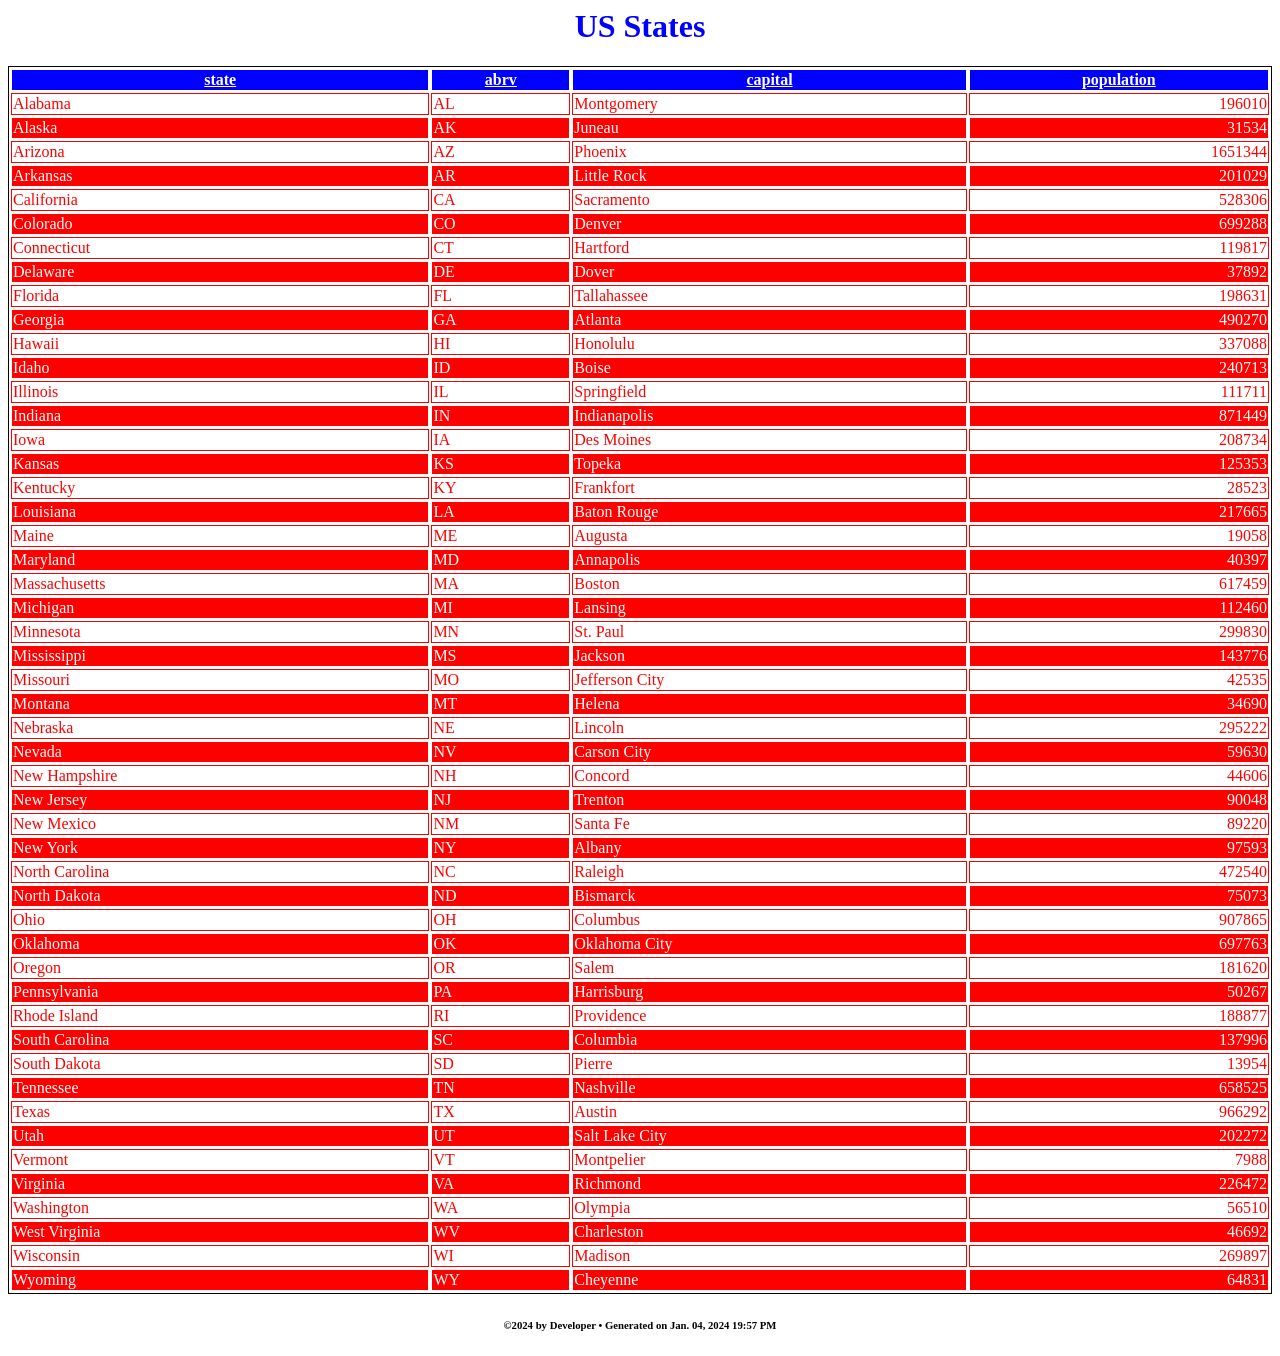
==== Lecture3/assignment3.html @ ad825a74 "LEcture 1 notes" ====
<html><head><meta name="description" content="OutputUtil developed by LT. Executed by /home/o/PycharmProjects/CS355/Lecture3">
<style>body {
    background-color: white;
    font-family: "Times New Roman", "Times", serif;
}
h1 {
    color: blue;
    text-align: center;
}
h3 {
    color: blue;
}
.vericaltext {
 writing-mode: vertical-lr;
 text-orientation: upright;
}

table, th, td {
    border: 1px solid;
    text-align: center;
    vertical-align: top
}
th > a {
    color: white;
}
th {
    background-color: blue;
    color: white;
}
tr:nth-child(even) {
    background-color: white;
    color: red;
}
tr:nth-child(odd) {
    background-color: red;
    color: white;
}</style>
<script>
function sortTable(tableId, colNum, colType) {
  var table, rows, switching, i, x, y, shouldSwitch, dir, switchCount = 0;
  table = document.getElementById(tableId);
  switching = true;
  dir = "asc";
  while (switching) {
    switching = false;
    rows = table.rows;
    for (i = 1; i < (rows.length - 1); i++) {
      shouldSwitch = false;
      x = rows[i].getElementsByTagName("td")[colNum];
      y = rows[i + 1].getElementsByTagName("td")[colNum];
      if (colType == 'N') { 
        if (((dir == "asc") && (Number(x.innerHTML) > Number(y.innerHTML))) ||
            ((dir == "desc") && (Number(x.innerHTML) < Number(y.innerHTML)))) {
          shouldSwitch = true;
          break;
        }
      } else {
        if (((dir == "asc") && (x.innerHTML.toLowerCase() > y.innerHTML.toLowerCase())) ||
            ((dir == "desc") && (x.innerHTML.toLowerCase() < y.innerHTML.toLowerCase()))) {
          shouldSwitch = true;
          break;
        }
      }
    }
    if (shouldSwitch) {
      rows[i].parentNode.insertBefore(rows[i + 1], rows[i]);
      switching = true;
      switchCount ++;
    } else {
     if (switchCount == 0 && dir == "asc") {
        dir = "desc";
        switching = true;
      }
    }
  }
}
</script>
</head>
<body><h1>US States</h1>
<table id="table-449" style="width:100%"><th><a href="javascript:sortTable('table-449', 0, 'S')"">state</a>
</th>
<th><a href="javascript:sortTable('table-449', 1, 'S')"">abrv</a>
</th>
<th><a href="javascript:sortTable('table-449', 2, 'S')"">capital</a>
</th>
<th><a href="javascript:sortTable('table-449', 3, 'N')"">population</a>
</th>
<tr><td style="text-align:left;">Alabama</td>
<td style="text-align:left;">AL</td>
<td style="text-align:left;">Montgomery</td>
<td style="text-align:right;">196010</td>
</tr>
<tr><td style="text-align:left;">Alaska</td>
<td style="text-align:left;">AK</td>
<td style="text-align:left;">Juneau</td>
<td style="text-align:right;">31534</td>
</tr>
<tr><td style="text-align:left;">Arizona</td>
<td style="text-align:left;">AZ</td>
<td style="text-align:left;">Phoenix</td>
<td style="text-align:right;">1651344</td>
</tr>
<tr><td style="text-align:left;">Arkansas</td>
<td style="text-align:left;">AR</td>
<td style="text-align:left;">Little Rock</td>
<td style="text-align:right;">201029</td>
</tr>
<tr><td style="text-align:left;">California</td>
<td style="text-align:left;">CA</td>
<td style="text-align:left;">Sacramento</td>
<td style="text-align:right;">528306</td>
</tr>
<tr><td style="text-align:left;">Colorado</td>
<td style="text-align:left;">CO</td>
<td style="text-align:left;">Denver</td>
<td style="text-align:right;">699288</td>
</tr>
<tr><td style="text-align:left;">Connecticut</td>
<td style="text-align:left;">CT</td>
<td style="text-align:left;">Hartford</td>
<td style="text-align:right;">119817</td>
</tr>
<tr><td style="text-align:left;">Delaware</td>
<td style="text-align:left;">DE</td>
<td style="text-align:left;">Dover</td>
<td style="text-align:right;">37892</td>
</tr>
<tr><td style="text-align:left;">Florida</td>
<td style="text-align:left;">FL</td>
<td style="text-align:left;">Tallahassee</td>
<td style="text-align:right;">198631</td>
</tr>
<tr><td style="text-align:left;">Georgia</td>
<td style="text-align:left;">GA</td>
<td style="text-align:left;">Atlanta</td>
<td style="text-align:right;">490270</td>
</tr>
<tr><td style="text-align:left;">Hawaii</td>
<td style="text-align:left;">HI</td>
<td style="text-align:left;">Honolulu</td>
<td style="text-align:right;">337088</td>
</tr>
<tr><td style="text-align:left;">Idaho</td>
<td style="text-align:left;">ID</td>
<td style="text-align:left;">Boise</td>
<td style="text-align:right;">240713</td>
</tr>
<tr><td style="text-align:left;">Illinois</td>
<td style="text-align:left;">IL</td>
<td style="text-align:left;">Springfield</td>
<td style="text-align:right;">111711</td>
</tr>
<tr><td style="text-align:left;">Indiana</td>
<td style="text-align:left;">IN</td>
<td style="text-align:left;">Indianapolis</td>
<td style="text-align:right;">871449</td>
</tr>
<tr><td style="text-align:left;">Iowa</td>
<td style="text-align:left;">IA</td>
<td style="text-align:left;">Des Moines</td>
<td style="text-align:right;">208734</td>
</tr>
<tr><td style="text-align:left;">Kansas</td>
<td style="text-align:left;">KS</td>
<td style="text-align:left;">Topeka</td>
<td style="text-align:right;">125353</td>
</tr>
<tr><td style="text-align:left;">Kentucky</td>
<td style="text-align:left;">KY</td>
<td style="text-align:left;">Frankfort</td>
<td style="text-align:right;">28523</td>
</tr>
<tr><td style="text-align:left;">Louisiana</td>
<td style="text-align:left;">LA</td>
<td style="text-align:left;">Baton Rouge</td>
<td style="text-align:right;">217665</td>
</tr>
<tr><td style="text-align:left;">Maine</td>
<td style="text-align:left;">ME</td>
<td style="text-align:left;">Augusta</td>
<td style="text-align:right;">19058</td>
</tr>
<tr><td style="text-align:left;">Maryland</td>
<td style="text-align:left;">MD</td>
<td style="text-align:left;">Annapolis</td>
<td style="text-align:right;">40397</td>
</tr>
<tr><td style="text-align:left;">Massachusetts</td>
<td style="text-align:left;">MA</td>
<td style="text-align:left;">Boston</td>
<td style="text-align:right;">617459</td>
</tr>
<tr><td style="text-align:left;">Michigan</td>
<td style="text-align:left;">MI</td>
<td style="text-align:left;">Lansing</td>
<td style="text-align:right;">112460</td>
</tr>
<tr><td style="text-align:left;">Minnesota</td>
<td style="text-align:left;">MN</td>
<td style="text-align:left;">St. Paul</td>
<td style="text-align:right;">299830</td>
</tr>
<tr><td style="text-align:left;">Mississippi</td>
<td style="text-align:left;">MS</td>
<td style="text-align:left;">Jackson</td>
<td style="text-align:right;">143776</td>
</tr>
<tr><td style="text-align:left;">Missouri</td>
<td style="text-align:left;">MO</td>
<td style="text-align:left;">Jefferson City</td>
<td style="text-align:right;">42535</td>
</tr>
<tr><td style="text-align:left;">Montana</td>
<td style="text-align:left;">MT</td>
<td style="text-align:left;">Helena</td>
<td style="text-align:right;">34690</td>
</tr>
<tr><td style="text-align:left;">Nebraska</td>
<td style="text-align:left;">NE</td>
<td style="text-align:left;">Lincoln</td>
<td style="text-align:right;">295222</td>
</tr>
<tr><td style="text-align:left;">Nevada</td>
<td style="text-align:left;">NV</td>
<td style="text-align:left;">Carson City</td>
<td style="text-align:right;">59630</td>
</tr>
<tr><td style="text-align:left;">New Hampshire</td>
<td style="text-align:left;">NH</td>
<td style="text-align:left;">Concord</td>
<td style="text-align:right;">44606</td>
</tr>
<tr><td style="text-align:left;">New Jersey</td>
<td style="text-align:left;">NJ</td>
<td style="text-align:left;">Trenton</td>
<td style="text-align:right;">90048</td>
</tr>
<tr><td style="text-align:left;">New Mexico</td>
<td style="text-align:left;">NM</td>
<td style="text-align:left;">Santa Fe</td>
<td style="text-align:right;">89220</td>
</tr>
<tr><td style="text-align:left;">New York</td>
<td style="text-align:left;">NY</td>
<td style="text-align:left;">Albany</td>
<td style="text-align:right;">97593</td>
</tr>
<tr><td style="text-align:left;">North Carolina</td>
<td style="text-align:left;">NC</td>
<td style="text-align:left;">Raleigh</td>
<td style="text-align:right;">472540</td>
</tr>
<tr><td style="text-align:left;">North Dakota</td>
<td style="text-align:left;">ND</td>
<td style="text-align:left;">Bismarck</td>
<td style="text-align:right;">75073</td>
</tr>
<tr><td style="text-align:left;">Ohio</td>
<td style="text-align:left;">OH</td>
<td style="text-align:left;">Columbus</td>
<td style="text-align:right;">907865</td>
</tr>
<tr><td style="text-align:left;">Oklahoma</td>
<td style="text-align:left;">OK</td>
<td style="text-align:left;">Oklahoma City</td>
<td style="text-align:right;">697763</td>
</tr>
<tr><td style="text-align:left;">Oregon</td>
<td style="text-align:left;">OR</td>
<td style="text-align:left;">Salem</td>
<td style="text-align:right;">181620</td>
</tr>
<tr><td style="text-align:left;">Pennsylvania</td>
<td style="text-align:left;">PA</td>
<td style="text-align:left;">Harrisburg</td>
<td style="text-align:right;">50267</td>
</tr>
<tr><td style="text-align:left;">Rhode Island</td>
<td style="text-align:left;">RI</td>
<td style="text-align:left;">Providence</td>
<td style="text-align:right;">188877</td>
</tr>
<tr><td style="text-align:left;">South Carolina</td>
<td style="text-align:left;">SC</td>
<td style="text-align:left;">Columbia</td>
<td style="text-align:right;">137996</td>
</tr>
<tr><td style="text-align:left;">South Dakota</td>
<td style="text-align:left;">SD</td>
<td style="text-align:left;">Pierre</td>
<td style="text-align:right;">13954</td>
</tr>
<tr><td style="text-align:left;">Tennessee</td>
<td style="text-align:left;">TN</td>
<td style="text-align:left;">Nashville</td>
<td style="text-align:right;">658525</td>
</tr>
<tr><td style="text-align:left;">Texas</td>
<td style="text-align:left;">TX</td>
<td style="text-align:left;">Austin</td>
<td style="text-align:right;">966292</td>
</tr>
<tr><td style="text-align:left;">Utah</td>
<td style="text-align:left;">UT</td>
<td style="text-align:left;">Salt Lake City</td>
<td style="text-align:right;">202272</td>
</tr>
<tr><td style="text-align:left;">Vermont</td>
<td style="text-align:left;">VT</td>
<td style="text-align:left;">Montpelier</td>
<td style="text-align:right;">7988</td>
</tr>
<tr><td style="text-align:left;">Virginia</td>
<td style="text-align:left;">VA</td>
<td style="text-align:left;">Richmond</td>
<td style="text-align:right;">226472</td>
</tr>
<tr><td style="text-align:left;">Washington</td>
<td style="text-align:left;">WA</td>
<td style="text-align:left;">Olympia</td>
<td style="text-align:right;">56510</td>
</tr>
<tr><td style="text-align:left;">West Virginia</td>
<td style="text-align:left;">WV</td>
<td style="text-align:left;">Charleston</td>
<td style="text-align:right;">46692</td>
</tr>
<tr><td style="text-align:left;">Wisconsin</td>
<td style="text-align:left;">WI</td>
<td style="text-align:left;">Madison</td>
<td style="text-align:right;">269897</td>
</tr>
<tr><td style="text-align:left;">Wyoming</td>
<td style="text-align:left;">WY</td>
<td style="text-align:left;">Cheyenne</td>
<td style="text-align:right;">64831</td>
</tr>
</table>
<center><h6>&copy;2024 by Developer • Generated on Jan. 04, 2024 19:57 PM</h6>
</center>
</body>
</html>
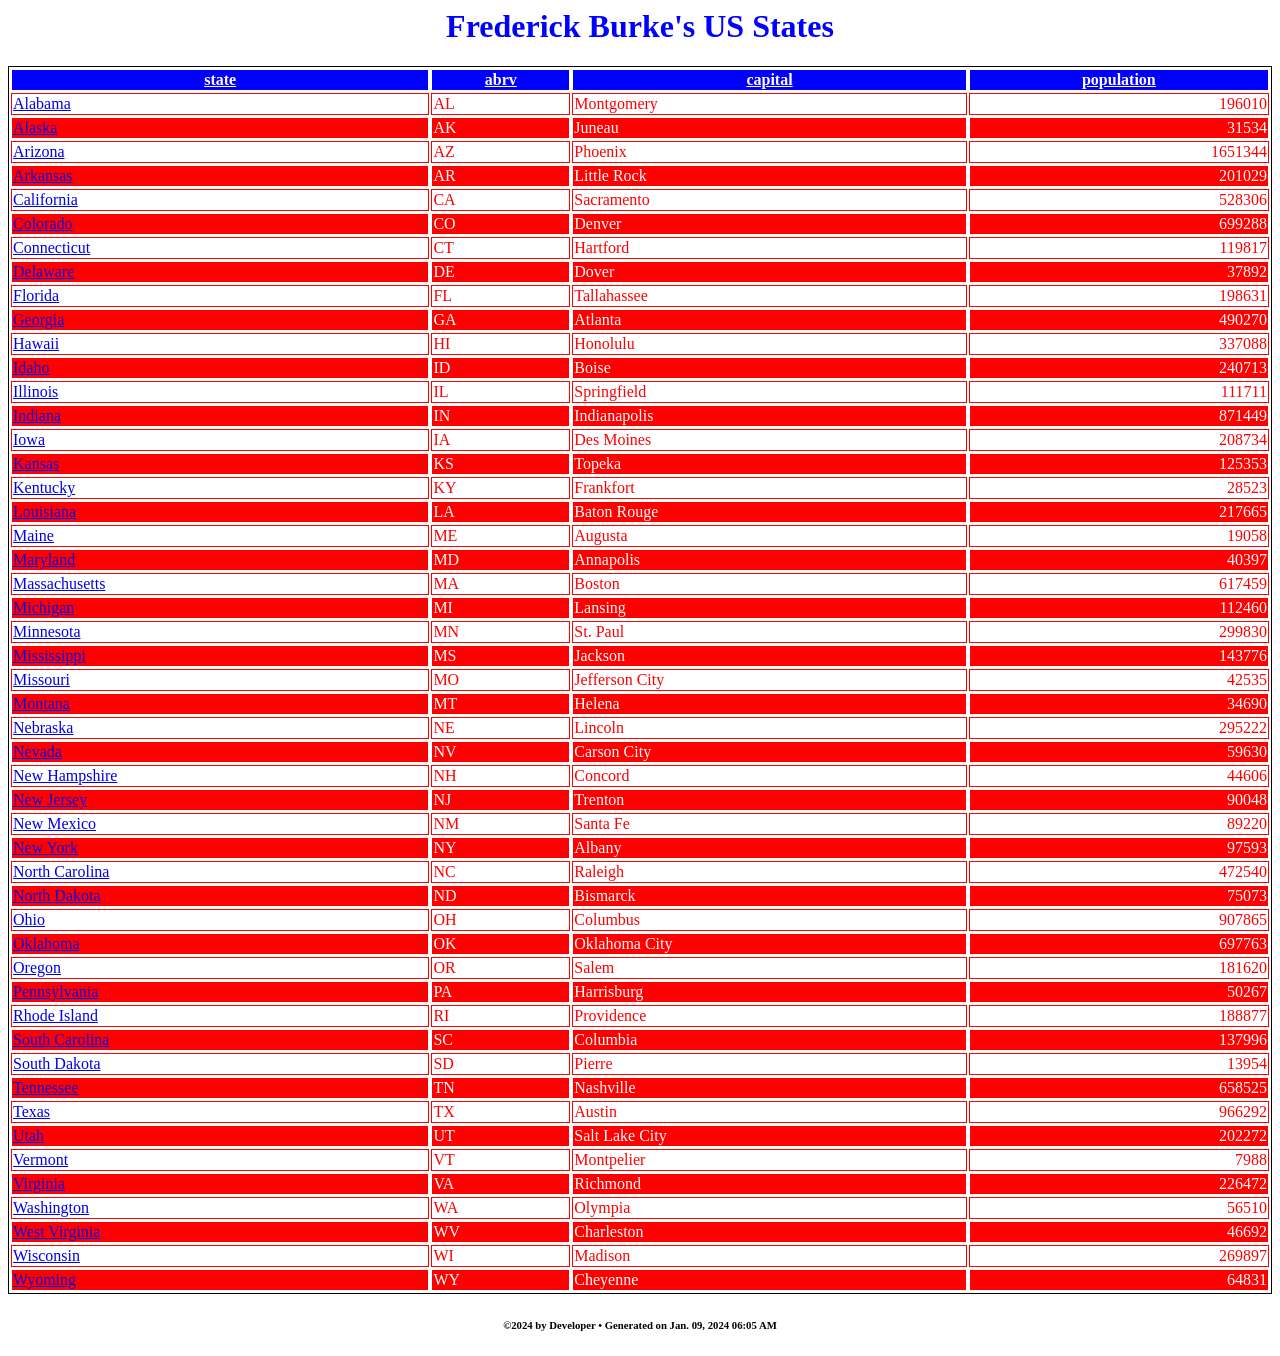
==== commit b3e5f9c6: "Final review" ====
--- a/Lecture3/assignment3.html
+++ b/Lecture3/assignment3.html
@@ -76,267 +76,317 @@
 }
 </script>
 </head>
-<body><h1>US States</h1>
-<table id="table-449" style="width:100%"><th><a href="javascript:sortTable('table-449', 0, 'S')"">state</a>
+<body><h1>Frederick Burke's US States</h1>
+<table id="table-448" style="width:100%"><th><a href="javascript:sortTable('table-448', 0, 'S')"">state</a>
 </th>
-<th><a href="javascript:sortTable('table-449', 1, 'S')"">abrv</a>
+<th><a href="javascript:sortTable('table-448', 1, 'S')"">abrv</a>
 </th>
-<th><a href="javascript:sortTable('table-449', 2, 'S')"">capital</a>
+<th><a href="javascript:sortTable('table-448', 2, 'S')"">capital</a>
 </th>
-<th><a href="javascript:sortTable('table-449', 3, 'N')"">population</a>
+<th><a href="javascript:sortTable('table-448', 3, 'N')"">population</a>
 </th>
-<tr><td style="text-align:left;">Alabama</td>
+<tr><td style="text-align:left;"><a href="https://www.wikipedia.org/wiki/Alabama" target="_blank">Alabama</a>
+</td>
 <td style="text-align:left;">AL</td>
 <td style="text-align:left;">Montgomery</td>
 <td style="text-align:right;">196010</td>
 </tr>
-<tr><td style="text-align:left;">Alaska</td>
+<tr><td style="text-align:left;"><a href="https://www.wikipedia.org/wiki/Alaska" target="_blank">Alaska</a>
+</td>
 <td style="text-align:left;">AK</td>
 <td style="text-align:left;">Juneau</td>
 <td style="text-align:right;">31534</td>
 </tr>
-<tr><td style="text-align:left;">Arizona</td>
+<tr><td style="text-align:left;"><a href="https://www.wikipedia.org/wiki/Arizona" target="_blank">Arizona</a>
+</td>
 <td style="text-align:left;">AZ</td>
 <td style="text-align:left;">Phoenix</td>
 <td style="text-align:right;">1651344</td>
 </tr>
-<tr><td style="text-align:left;">Arkansas</td>
+<tr><td style="text-align:left;"><a href="https://www.wikipedia.org/wiki/Arkansas" target="_blank">Arkansas</a>
+</td>
 <td style="text-align:left;">AR</td>
 <td style="text-align:left;">Little Rock</td>
 <td style="text-align:right;">201029</td>
 </tr>
-<tr><td style="text-align:left;">California</td>
+<tr><td style="text-align:left;"><a href="https://www.wikipedia.org/wiki/California" target="_blank">California</a>
+</td>
 <td style="text-align:left;">CA</td>
 <td style="text-align:left;">Sacramento</td>
 <td style="text-align:right;">528306</td>
 </tr>
-<tr><td style="text-align:left;">Colorado</td>
+<tr><td style="text-align:left;"><a href="https://www.wikipedia.org/wiki/Colorado" target="_blank">Colorado</a>
+</td>
 <td style="text-align:left;">CO</td>
 <td style="text-align:left;">Denver</td>
 <td style="text-align:right;">699288</td>
 </tr>
-<tr><td style="text-align:left;">Connecticut</td>
+<tr><td style="text-align:left;"><a href="https://www.wikipedia.org/wiki/Connecticut" target="_blank">Connecticut</a>
+</td>
 <td style="text-align:left;">CT</td>
 <td style="text-align:left;">Hartford</td>
 <td style="text-align:right;">119817</td>
 </tr>
-<tr><td style="text-align:left;">Delaware</td>
+<tr><td style="text-align:left;"><a href="https://www.wikipedia.org/wiki/Delaware" target="_blank">Delaware</a>
+</td>
 <td style="text-align:left;">DE</td>
 <td style="text-align:left;">Dover</td>
 <td style="text-align:right;">37892</td>
 </tr>
-<tr><td style="text-align:left;">Florida</td>
+<tr><td style="text-align:left;"><a href="https://www.wikipedia.org/wiki/Florida" target="_blank">Florida</a>
+</td>
 <td style="text-align:left;">FL</td>
 <td style="text-align:left;">Tallahassee</td>
 <td style="text-align:right;">198631</td>
 </tr>
-<tr><td style="text-align:left;">Georgia</td>
+<tr><td style="text-align:left;"><a href="https://www.wikipedia.org/wiki/Georgia" target="_blank">Georgia</a>
+</td>
 <td style="text-align:left;">GA</td>
 <td style="text-align:left;">Atlanta</td>
 <td style="text-align:right;">490270</td>
 </tr>
-<tr><td style="text-align:left;">Hawaii</td>
+<tr><td style="text-align:left;"><a href="https://www.wikipedia.org/wiki/Hawaii" target="_blank">Hawaii</a>
+</td>
 <td style="text-align:left;">HI</td>
 <td style="text-align:left;">Honolulu</td>
 <td style="text-align:right;">337088</td>
 </tr>
-<tr><td style="text-align:left;">Idaho</td>
+<tr><td style="text-align:left;"><a href="https://www.wikipedia.org/wiki/Idaho" target="_blank">Idaho</a>
+</td>
 <td style="text-align:left;">ID</td>
 <td style="text-align:left;">Boise</td>
 <td style="text-align:right;">240713</td>
 </tr>
-<tr><td style="text-align:left;">Illinois</td>
+<tr><td style="text-align:left;"><a href="https://www.wikipedia.org/wiki/Illinois" target="_blank">Illinois</a>
+</td>
 <td style="text-align:left;">IL</td>
 <td style="text-align:left;">Springfield</td>
 <td style="text-align:right;">111711</td>
 </tr>
-<tr><td style="text-align:left;">Indiana</td>
+<tr><td style="text-align:left;"><a href="https://www.wikipedia.org/wiki/Indiana" target="_blank">Indiana</a>
+</td>
 <td style="text-align:left;">IN</td>
 <td style="text-align:left;">Indianapolis</td>
 <td style="text-align:right;">871449</td>
 </tr>
-<tr><td style="text-align:left;">Iowa</td>
+<tr><td style="text-align:left;"><a href="https://www.wikipedia.org/wiki/Iowa" target="_blank">Iowa</a>
+</td>
 <td style="text-align:left;">IA</td>
 <td style="text-align:left;">Des Moines</td>
 <td style="text-align:right;">208734</td>
 </tr>
-<tr><td style="text-align:left;">Kansas</td>
+<tr><td style="text-align:left;"><a href="https://www.wikipedia.org/wiki/Kansas" target="_blank">Kansas</a>
+</td>
 <td style="text-align:left;">KS</td>
 <td style="text-align:left;">Topeka</td>
 <td style="text-align:right;">125353</td>
 </tr>
-<tr><td style="text-align:left;">Kentucky</td>
+<tr><td style="text-align:left;"><a href="https://www.wikipedia.org/wiki/Kentucky" target="_blank">Kentucky</a>
+</td>
 <td style="text-align:left;">KY</td>
 <td style="text-align:left;">Frankfort</td>
 <td style="text-align:right;">28523</td>
 </tr>
-<tr><td style="text-align:left;">Louisiana</td>
+<tr><td style="text-align:left;"><a href="https://www.wikipedia.org/wiki/Louisiana" target="_blank">Louisiana</a>
+</td>
 <td style="text-align:left;">LA</td>
 <td style="text-align:left;">Baton Rouge</td>
 <td style="text-align:right;">217665</td>
 </tr>
-<tr><td style="text-align:left;">Maine</td>
+<tr><td style="text-align:left;"><a href="https://www.wikipedia.org/wiki/Maine" target="_blank">Maine</a>
+</td>
 <td style="text-align:left;">ME</td>
 <td style="text-align:left;">Augusta</td>
 <td style="text-align:right;">19058</td>
 </tr>
-<tr><td style="text-align:left;">Maryland</td>
+<tr><td style="text-align:left;"><a href="https://www.wikipedia.org/wiki/Maryland" target="_blank">Maryland</a>
+</td>
 <td style="text-align:left;">MD</td>
 <td style="text-align:left;">Annapolis</td>
 <td style="text-align:right;">40397</td>
 </tr>
-<tr><td style="text-align:left;">Massachusetts</td>
+<tr><td style="text-align:left;"><a href="https://www.wikipedia.org/wiki/Massachusetts" target="_blank">Massachusetts</a>
+</td>
 <td style="text-align:left;">MA</td>
 <td style="text-align:left;">Boston</td>
 <td style="text-align:right;">617459</td>
 </tr>
-<tr><td style="text-align:left;">Michigan</td>
+<tr><td style="text-align:left;"><a href="https://www.wikipedia.org/wiki/Michigan" target="_blank">Michigan</a>
+</td>
 <td style="text-align:left;">MI</td>
 <td style="text-align:left;">Lansing</td>
 <td style="text-align:right;">112460</td>
 </tr>
-<tr><td style="text-align:left;">Minnesota</td>
+<tr><td style="text-align:left;"><a href="https://www.wikipedia.org/wiki/Minnesota" target="_blank">Minnesota</a>
+</td>
 <td style="text-align:left;">MN</td>
 <td style="text-align:left;">St. Paul</td>
 <td style="text-align:right;">299830</td>
 </tr>
-<tr><td style="text-align:left;">Mississippi</td>
+<tr><td style="text-align:left;"><a href="https://www.wikipedia.org/wiki/Mississippi" target="_blank">Mississippi</a>
+</td>
 <td style="text-align:left;">MS</td>
 <td style="text-align:left;">Jackson</td>
 <td style="text-align:right;">143776</td>
 </tr>
-<tr><td style="text-align:left;">Missouri</td>
+<tr><td style="text-align:left;"><a href="https://www.wikipedia.org/wiki/Missouri" target="_blank">Missouri</a>
+</td>
 <td style="text-align:left;">MO</td>
 <td style="text-align:left;">Jefferson City</td>
 <td style="text-align:right;">42535</td>
 </tr>
-<tr><td style="text-align:left;">Montana</td>
+<tr><td style="text-align:left;"><a href="https://www.wikipedia.org/wiki/Montana" target="_blank">Montana</a>
+</td>
 <td style="text-align:left;">MT</td>
 <td style="text-align:left;">Helena</td>
 <td style="text-align:right;">34690</td>
 </tr>
-<tr><td style="text-align:left;">Nebraska</td>
+<tr><td style="text-align:left;"><a href="https://www.wikipedia.org/wiki/Nebraska" target="_blank">Nebraska</a>
+</td>
 <td style="text-align:left;">NE</td>
 <td style="text-align:left;">Lincoln</td>
 <td style="text-align:right;">295222</td>
 </tr>
-<tr><td style="text-align:left;">Nevada</td>
+<tr><td style="text-align:left;"><a href="https://www.wikipedia.org/wiki/Nevada" target="_blank">Nevada</a>
+</td>
 <td style="text-align:left;">NV</td>
 <td style="text-align:left;">Carson City</td>
 <td style="text-align:right;">59630</td>
 </tr>
-<tr><td style="text-align:left;">New Hampshire</td>
+<tr><td style="text-align:left;"><a href="https://www.wikipedia.org/wiki/New_Hampshire" target="_blank">New Hampshire</a>
+</td>
 <td style="text-align:left;">NH</td>
 <td style="text-align:left;">Concord</td>
 <td style="text-align:right;">44606</td>
 </tr>
-<tr><td style="text-align:left;">New Jersey</td>
+<tr><td style="text-align:left;"><a href="https://www.wikipedia.org/wiki/New_Jersey" target="_blank">New Jersey</a>
+</td>
 <td style="text-align:left;">NJ</td>
 <td style="text-align:left;">Trenton</td>
 <td style="text-align:right;">90048</td>
 </tr>
-<tr><td style="text-align:left;">New Mexico</td>
+<tr><td style="text-align:left;"><a href="https://www.wikipedia.org/wiki/New_Mexico" target="_blank">New Mexico</a>
+</td>
 <td style="text-align:left;">NM</td>
 <td style="text-align:left;">Santa Fe</td>
 <td style="text-align:right;">89220</td>
 </tr>
-<tr><td style="text-align:left;">New York</td>
+<tr><td style="text-align:left;"><a href="https://www.wikipedia.org/wiki/New_York_(state)" target="_blank">New York</a>
+</td>
 <td style="text-align:left;">NY</td>
 <td style="text-align:left;">Albany</td>
 <td style="text-align:right;">97593</td>
 </tr>
-<tr><td style="text-align:left;">North Carolina</td>
+<tr><td style="text-align:left;"><a href="https://www.wikipedia.org/wiki/North_Carolina" target="_blank">North Carolina</a>
+</td>
 <td style="text-align:left;">NC</td>
 <td style="text-align:left;">Raleigh</td>
 <td style="text-align:right;">472540</td>
 </tr>
-<tr><td style="text-align:left;">North Dakota</td>
+<tr><td style="text-align:left;"><a href="https://www.wikipedia.org/wiki/North_Dakota" target="_blank">North Dakota</a>
+</td>
 <td style="text-align:left;">ND</td>
 <td style="text-align:left;">Bismarck</td>
 <td style="text-align:right;">75073</td>
 </tr>
-<tr><td style="text-align:left;">Ohio</td>
+<tr><td style="text-align:left;"><a href="https://www.wikipedia.org/wiki/Ohio" target="_blank">Ohio</a>
+</td>
 <td style="text-align:left;">OH</td>
 <td style="text-align:left;">Columbus</td>
 <td style="text-align:right;">907865</td>
 </tr>
-<tr><td style="text-align:left;">Oklahoma</td>
+<tr><td style="text-align:left;"><a href="https://www.wikipedia.org/wiki/Oklahoma" target="_blank">Oklahoma</a>
+</td>
 <td style="text-align:left;">OK</td>
 <td style="text-align:left;">Oklahoma City</td>
 <td style="text-align:right;">697763</td>
 </tr>
-<tr><td style="text-align:left;">Oregon</td>
+<tr><td style="text-align:left;"><a href="https://www.wikipedia.org/wiki/Oregon" target="_blank">Oregon</a>
+</td>
 <td style="text-align:left;">OR</td>
 <td style="text-align:left;">Salem</td>
 <td style="text-align:right;">181620</td>
 </tr>
-<tr><td style="text-align:left;">Pennsylvania</td>
+<tr><td style="text-align:left;"><a href="https://www.wikipedia.org/wiki/Pennsylvania" target="_blank">Pennsylvania</a>
+</td>
 <td style="text-align:left;">PA</td>
 <td style="text-align:left;">Harrisburg</td>
 <td style="text-align:right;">50267</td>
 </tr>
-<tr><td style="text-align:left;">Rhode Island</td>
+<tr><td style="text-align:left;"><a href="https://www.wikipedia.org/wiki/Rhode_Island" target="_blank">Rhode Island</a>
+</td>
 <td style="text-align:left;">RI</td>
 <td style="text-align:left;">Providence</td>
 <td style="text-align:right;">188877</td>
 </tr>
-<tr><td style="text-align:left;">South Carolina</td>
+<tr><td style="text-align:left;"><a href="https://www.wikipedia.org/wiki/South_Carolina" target="_blank">South Carolina</a>
+</td>
 <td style="text-align:left;">SC</td>
 <td style="text-align:left;">Columbia</td>
 <td style="text-align:right;">137996</td>
 </tr>
-<tr><td style="text-align:left;">South Dakota</td>
+<tr><td style="text-align:left;"><a href="https://www.wikipedia.org/wiki/South_Dakota" target="_blank">South Dakota</a>
+</td>
 <td style="text-align:left;">SD</td>
 <td style="text-align:left;">Pierre</td>
 <td style="text-align:right;">13954</td>
 </tr>
-<tr><td style="text-align:left;">Tennessee</td>
+<tr><td style="text-align:left;"><a href="https://www.wikipedia.org/wiki/Tennessee" target="_blank">Tennessee</a>
+</td>
 <td style="text-align:left;">TN</td>
 <td style="text-align:left;">Nashville</td>
 <td style="text-align:right;">658525</td>
 </tr>
-<tr><td style="text-align:left;">Texas</td>
+<tr><td style="text-align:left;"><a href="https://www.wikipedia.org/wiki/Texas" target="_blank">Texas</a>
+</td>
 <td style="text-align:left;">TX</td>
 <td style="text-align:left;">Austin</td>
 <td style="text-align:right;">966292</td>
 </tr>
-<tr><td style="text-align:left;">Utah</td>
+<tr><td style="text-align:left;"><a href="https://www.wikipedia.org/wiki/Utah" target="_blank">Utah</a>
+</td>
 <td style="text-align:left;">UT</td>
 <td style="text-align:left;">Salt Lake City</td>
 <td style="text-align:right;">202272</td>
 </tr>
-<tr><td style="text-align:left;">Vermont</td>
+<tr><td style="text-align:left;"><a href="https://www.wikipedia.org/wiki/Vermont" target="_blank">Vermont</a>
+</td>
 <td style="text-align:left;">VT</td>
 <td style="text-align:left;">Montpelier</td>
 <td style="text-align:right;">7988</td>
 </tr>
-<tr><td style="text-align:left;">Virginia</td>
+<tr><td style="text-align:left;"><a href="https://www.wikipedia.org/wiki/Virginia" target="_blank">Virginia</a>
+</td>
 <td style="text-align:left;">VA</td>
 <td style="text-align:left;">Richmond</td>
 <td style="text-align:right;">226472</td>
 </tr>
-<tr><td style="text-align:left;">Washington</td>
+<tr><td style="text-align:left;"><a href="https://www.wikipedia.org/wiki/Washington" target="_blank">Washington</a>
+</td>
 <td style="text-align:left;">WA</td>
 <td style="text-align:left;">Olympia</td>
 <td style="text-align:right;">56510</td>
 </tr>
-<tr><td style="text-align:left;">West Virginia</td>
+<tr><td style="text-align:left;"><a href="https://www.wikipedia.org/wiki/West_Virginia" target="_blank">West Virginia</a>
+</td>
 <td style="text-align:left;">WV</td>
 <td style="text-align:left;">Charleston</td>
 <td style="text-align:right;">46692</td>
 </tr>
-<tr><td style="text-align:left;">Wisconsin</td>
+<tr><td style="text-align:left;"><a href="https://www.wikipedia.org/wiki/Wisconsin" target="_blank">Wisconsin</a>
+</td>
 <td style="text-align:left;">WI</td>
 <td style="text-align:left;">Madison</td>
 <td style="text-align:right;">269897</td>
 </tr>
-<tr><td style="text-align:left;">Wyoming</td>
+<tr><td style="text-align:left;"><a href="https://www.wikipedia.org/wiki/Wyoming" target="_blank">Wyoming</a>
+</td>
 <td style="text-align:left;">WY</td>
 <td style="text-align:left;">Cheyenne</td>
 <td style="text-align:right;">64831</td>
 </tr>
 </table>
-<center><h6>&copy;2024 by Developer • Generated on Jan. 04, 2024 19:57 PM</h6>
+<center><h6>&copy;2024 by Developer • Generated on Jan. 09, 2024 06:05 AM</h6>
 </center>
 </body>
 </html>
